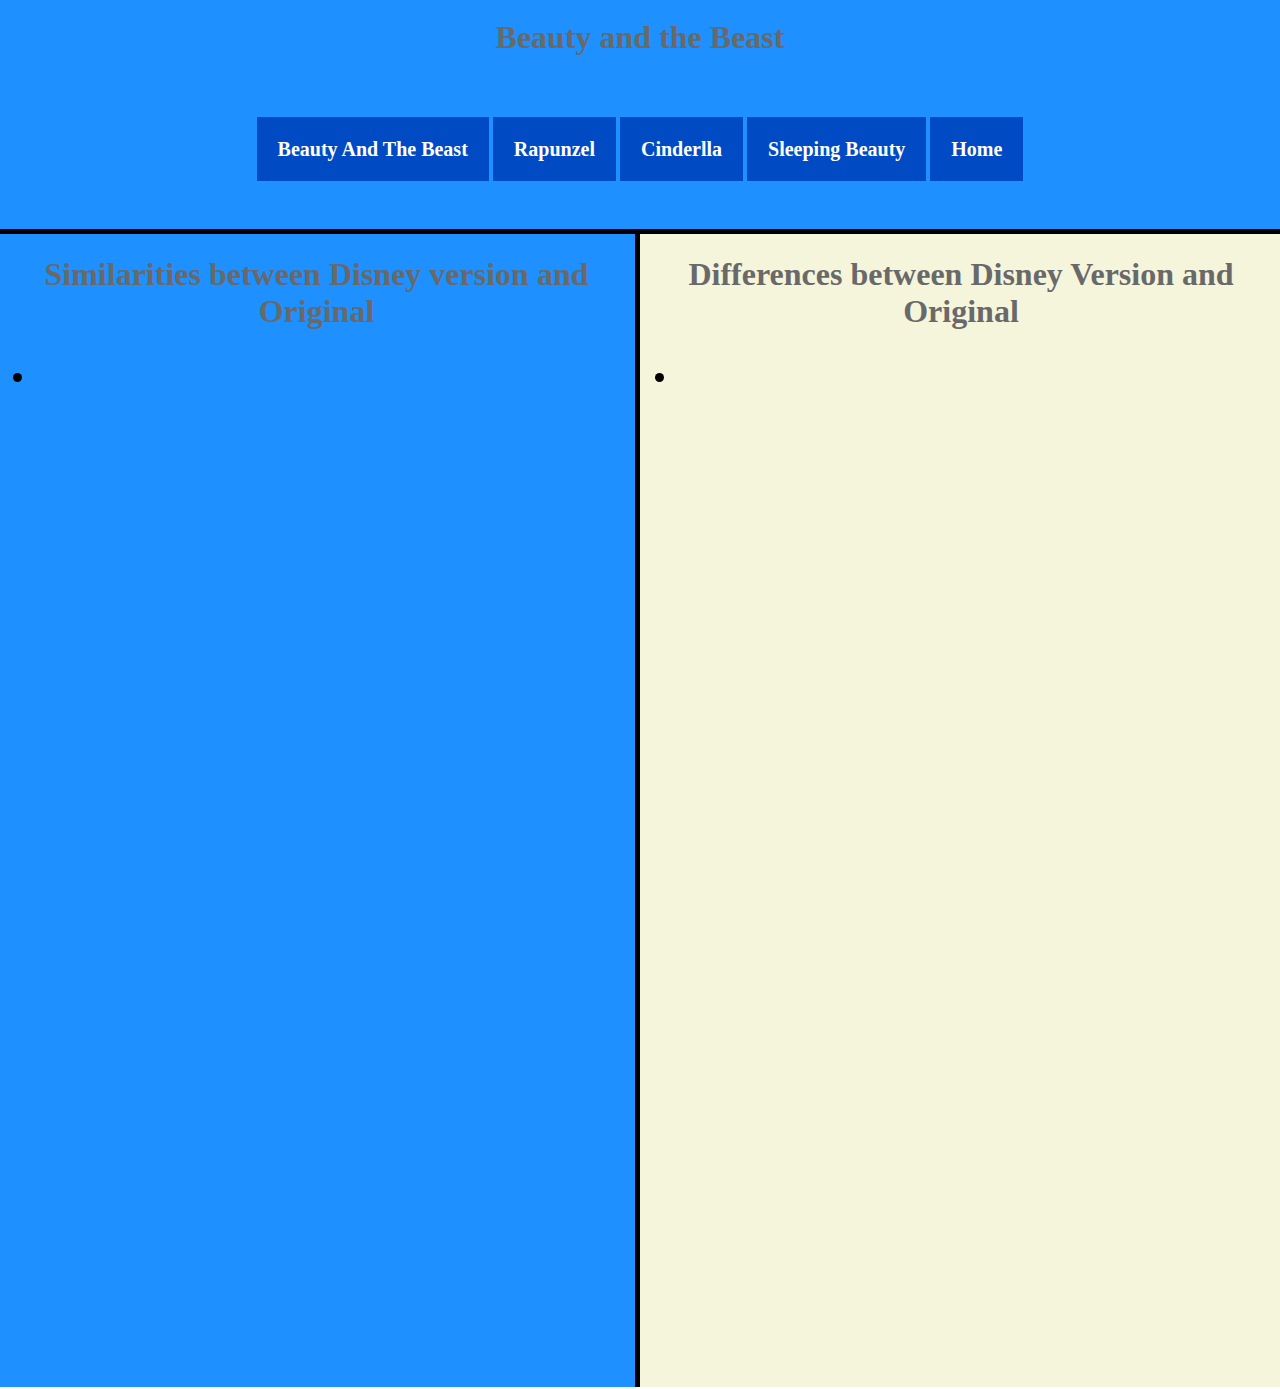
==== BeautyAndTheBest.html @ 4bb41a6c "Add files via upload" ====
<!DOCTYPE html>
<html lang="en">
  <head>
	<link href="DisneyWebsiteStyle.css" type="text/css" rel="stylesheet">
	  <title>Previous Works</title>
  </head>
  <body scroll="no" style="overflow-x:hidden">
<div class="container1">
  <header>
  <h1>Beauty and the Beast</h1>
    <div class=buttons>
      <a href="BeautyAndTheBest.html" class="button2">Beauty And The Beast</a>
      <a href="Tangled.html" class="button2">Rapunzel</a>
      <a href="Cinderella.html" class="button2">Cinderlla</a>
      <a href="SleepingBeauty.html" class="button2">Sleeping Beauty</a>
      <a href="index.html" class="button2">Home</a>
    </div>
  </header>
  <Section class="left">
  <h1>Similarities between Disney version and Original</h1>
<ul>
      <li></li>
  </ul>
  </Section>
  <Section class="right">
  <h1>Differences between Disney Version and Original</h1>
<ul>
      <li></li>
  </ul>
  </Section>
    
  </div>
  </body>
</html>
---- DisneyWebsiteStyle.css ----
.container {
  display: grid;
  max-width:110%;
  position:relative;
  max-height: 100%;
  margin: -10px;
overflow:visible;
  grid-gap: 0px;
  grid-template-areas: "header header"
    										"left		right";
  grid-template-columns: 10% minmax(150px) 90% ;
  grid-template-rows: 10% 100% 800px;
}
.container1 {
  display: grid;
  max-width:110%;
  position:relative;
  max-height: 100%;
  margin: -10px;
overflow:visible;
  grid-gap: 0px;
  grid-template-areas:			"header header"
      "left		right";
  grid-template-columns: 50% 50% ;
  grid-template-rows: 20% 100% 800px 10%;
}

h1, h2 {
  font-family: monospace;
  text-align: center;
}

header {
  background-color: dodgerblue;
  grid-area: header;
}

nav {
  background-color: beige;
  grid-area: nav;
}

.left {
  background-color: dodgerblue;
  grid-area: left;
  border-right-style: solid;
  border-top-style: solid;
  border-width: thick;
}

.right {
  background-color: beige;
  grid-area: right;
  border-top-style: solid;
  border-width: thick;
}

footer {
  background-color: dodgerblue;
  grid-area: footer;
}
h1 {text-align: center;
    font-family: cursive;
    color:dimgrey}
.info {text-align: center; font-size: 20px;}
h2 { text-transform: uppercase;
font-size: 20px; }
#aboutme{text-align: center; }
#accomplishments { color: blue; }
ul {text-align: left; !important; font-size: 30px; color: black; }
#body1 {background-image: url("STL.jpg");
  background-size: cover; /*keeps backgound image from covering entire page*/
  background-repeat: no-repeat; /*background image will not repeat*/
  background-position: center; 
  height: 100% 
  overflow:hidden; } 
.button1 {
  font: bold 20px "Times New Roman";
  text-decoration: none;
  background-color: #004bc4;
  color: #ffffff;
  padding: 20px 20px 20px 20px;
  border-top: 1px solid #004bc4;
  border-right: 1px solid #004bc4;
  border-bottom: 1px solid #004bc4;
  border-left: 1px solid #004bc4; 
  display: block;
  }
.button2 {
  font: bold 20px "Times New Roman";
  text-decoration: none;
  background-color: #004bc4;
  color: #ffffff;
  padding: 20px 20px 20px 20px;
  border-top: 1px solid #004bc4;
  border-right: 1px solid #004bc4;
  border-bottom: 1px solid #004bc4;
  border-left: 1px solid #004bc4; 
  }
.buttons {
    text-align: center;
    padding-top: 60px;
    position: relative;
    
}
html { height: 100%
  }
#myCanvas { position: absolute; 
  bottom: 0;
  margin-left: -250px; }
#audio {
  position: absolute; 
  bottom: 10%;
  margin-left: auto;
}
p {font-family: cursive; color:dimgrey; font-size: 30px; padding-left: 50px; padding-right: 50px; padding-top: 50px; line-height: 60px }
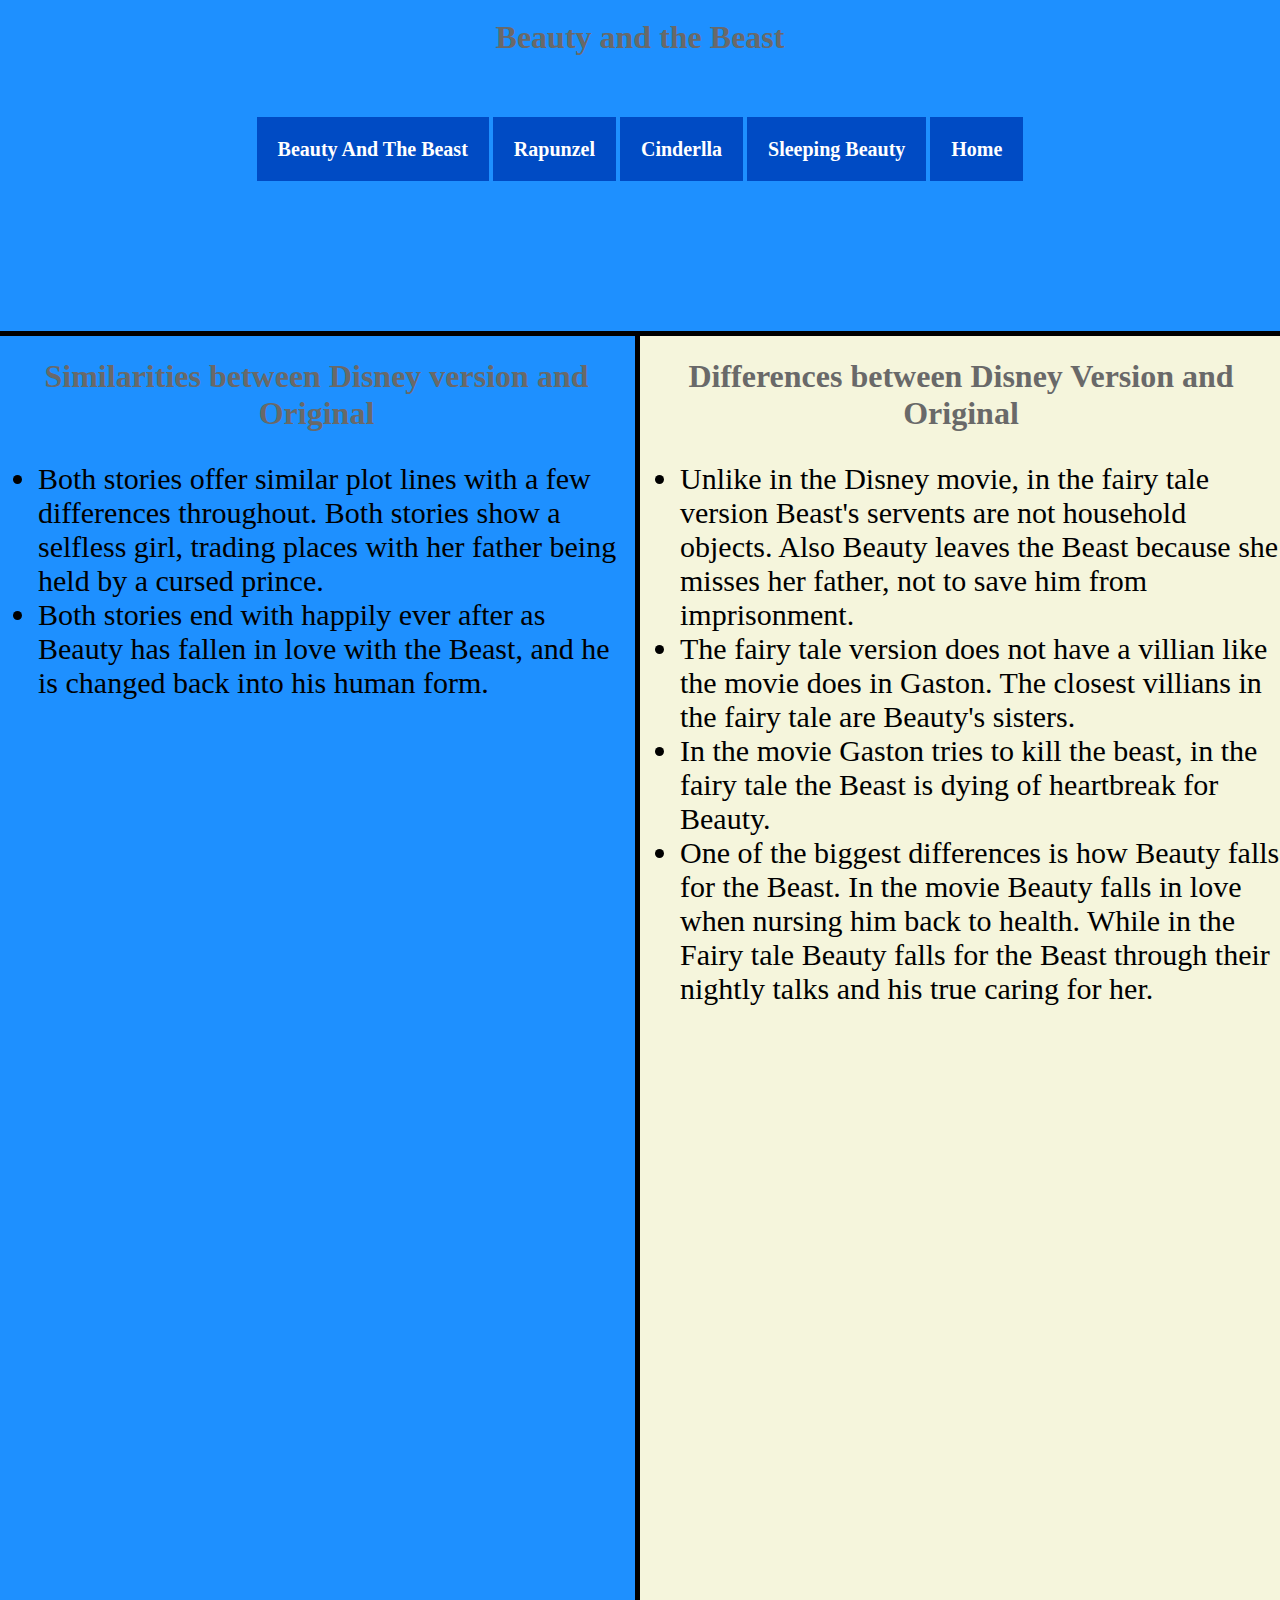
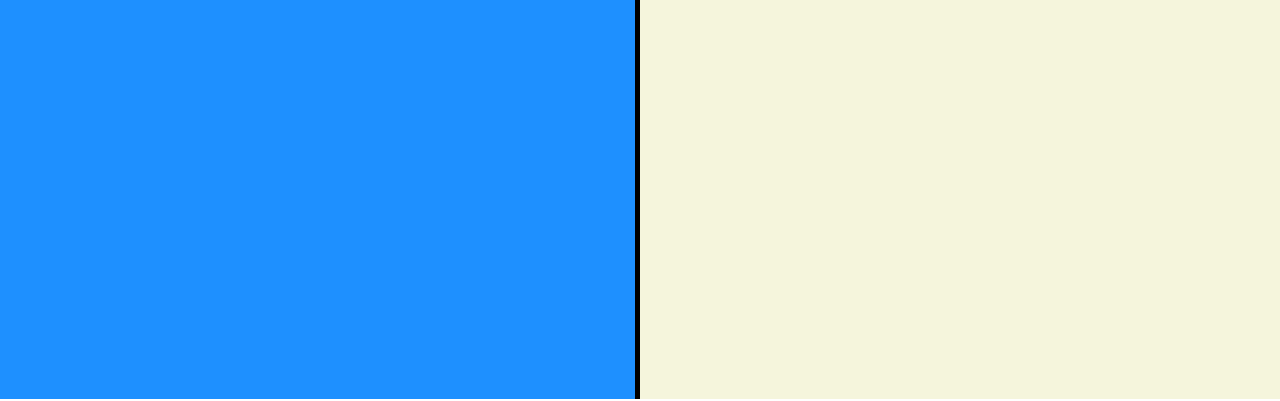
==== commit cf0fe595: "Add files via upload" ====
--- a/BeautyAndTheBest.html
+++ b/BeautyAndTheBest.html
@@ -19,13 +19,17 @@
   <Section class="left">
   <h1>Similarities between Disney version and Original</h1>
 <ul>
-      <li></li>
+      <li>Both stories offer similar plot lines with a few differences throughout. Both stories show a selfless girl, trading places with her father being held by a cursed prince.</li>
+      <li>Both stories end with happily ever after as Beauty has fallen in love with the Beast, and he is changed back into his human form.</li>
   </ul>
   </Section>
   <Section class="right">
   <h1>Differences between Disney Version and Original</h1>
 <ul>
-      <li></li>
+      <li>Unlike in the Disney movie, in the fairy tale version Beast's servents are not household objects. Also Beauty leaves the Beast because she misses her father, not to save him from imprisonment.</li>
+      <li>The fairy tale version does not have a villian like the movie does in Gaston. The closest villians in the fairy tale are Beauty's sisters.</li>
+      <li>In the movie Gaston tries to kill the beast, in the fairy tale the Beast is dying of heartbreak for Beauty.</li>
+      <li>One of the biggest differences is how Beauty falls for the Beast. In the movie Beauty falls in love when nursing him back to health. While in the Fairy tale Beauty falls for the Beast through their nightly talks and his true caring for her.</li>
   </ul>
   </Section>
     
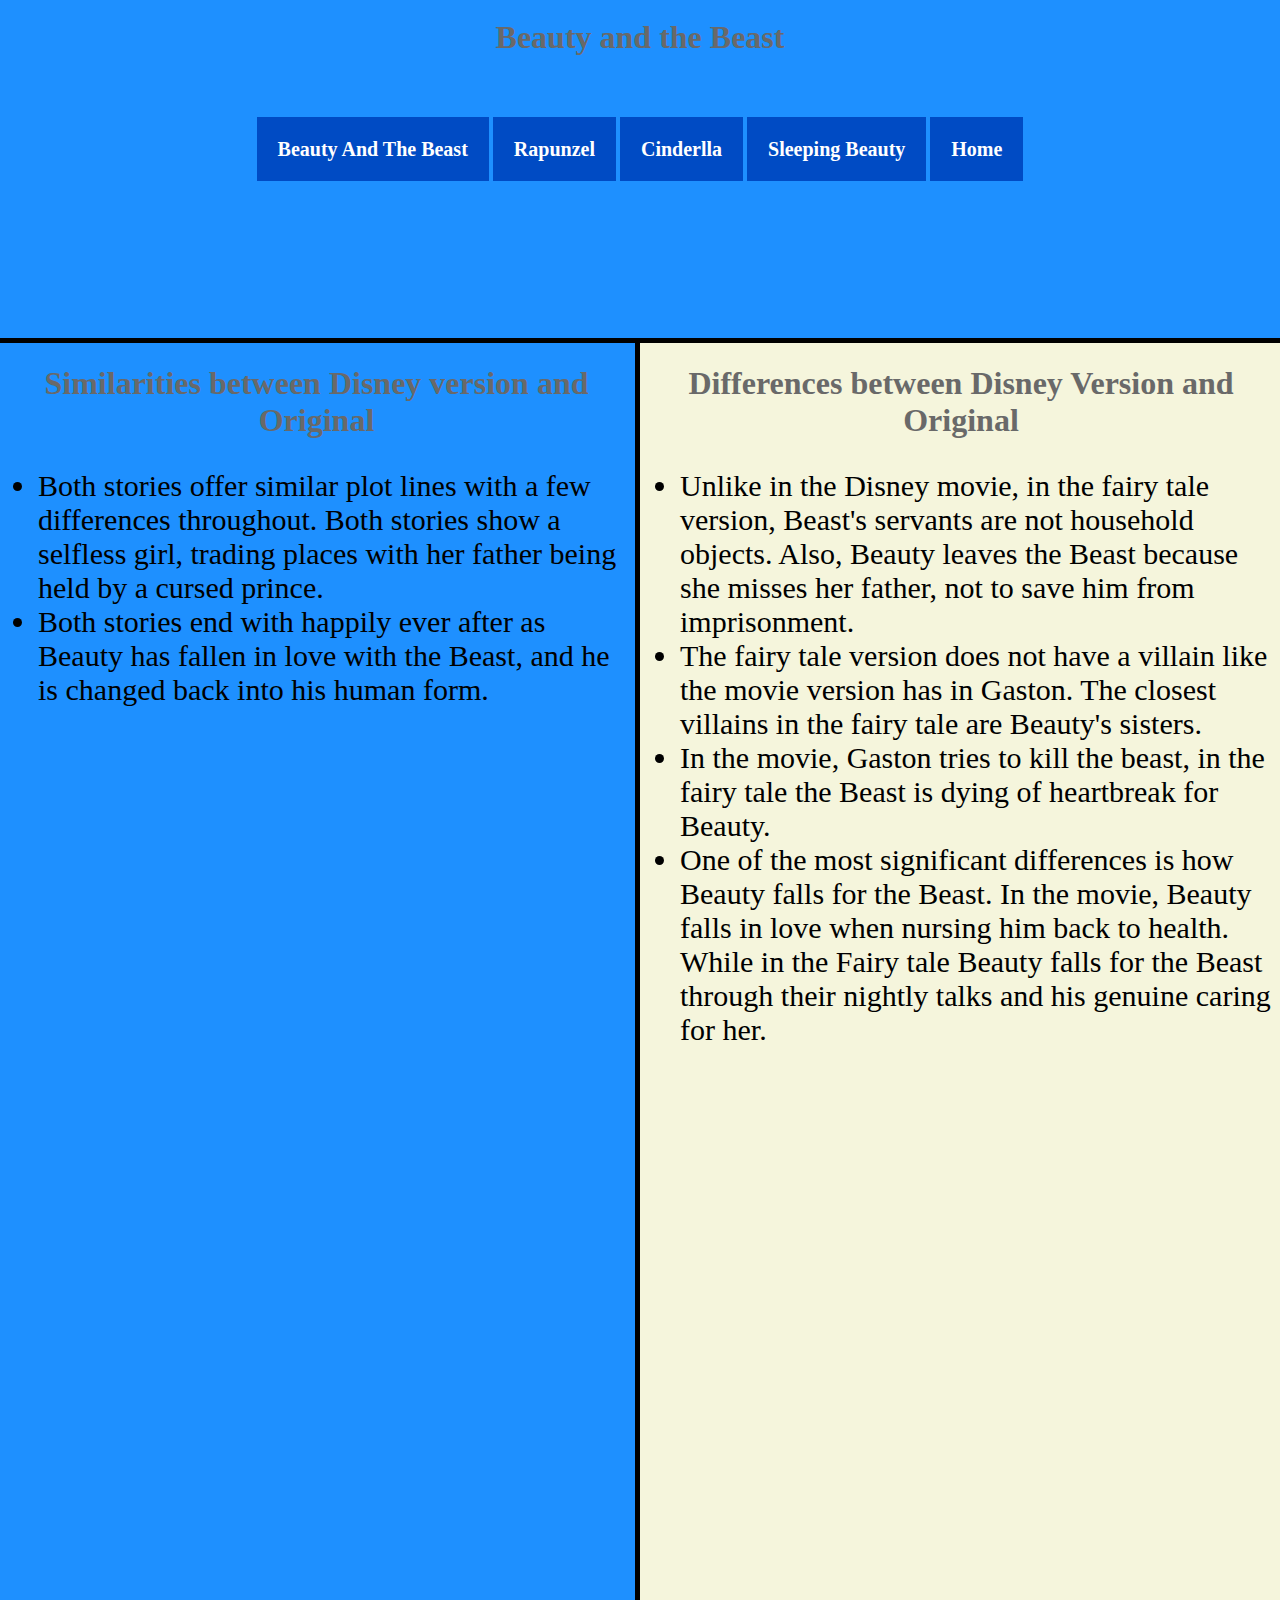
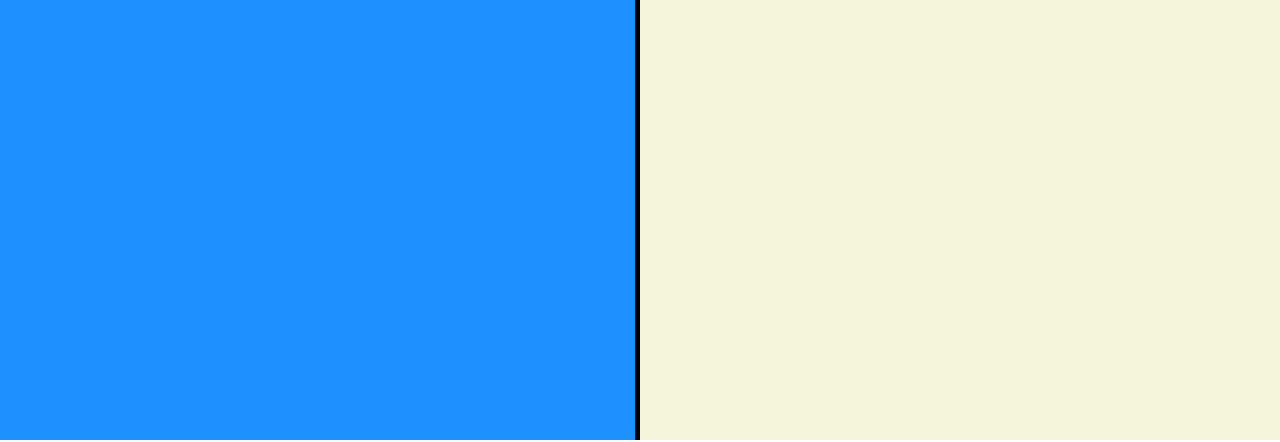
==== commit 66e3db6b: "Add files via upload" ====
--- a/BeautyAndTheBest.html
+++ b/BeautyAndTheBest.html
@@ -26,10 +26,10 @@
   <Section class="right">
   <h1>Differences between Disney Version and Original</h1>
 <ul>
-      <li>Unlike in the Disney movie, in the fairy tale version Beast's servents are not household objects. Also Beauty leaves the Beast because she misses her father, not to save him from imprisonment.</li>
-      <li>The fairy tale version does not have a villian like the movie does in Gaston. The closest villians in the fairy tale are Beauty's sisters.</li>
-      <li>In the movie Gaston tries to kill the beast, in the fairy tale the Beast is dying of heartbreak for Beauty.</li>
-      <li>One of the biggest differences is how Beauty falls for the Beast. In the movie Beauty falls in love when nursing him back to health. While in the Fairy tale Beauty falls for the Beast through their nightly talks and his true caring for her.</li>
+      <li>Unlike in the Disney movie, in the fairy tale version, Beast's servants are not household objects. Also, Beauty leaves the Beast because she misses her father, not to save him from imprisonment.</li>
+      <li>The fairy tale version does not have a villain like the movie version has in Gaston. The closest villains in the fairy tale are Beauty's sisters.</li>
+      <li>In the movie, Gaston tries to kill the beast, in the fairy tale the Beast is dying of heartbreak for Beauty.</li>
+      <li>One of the most significant differences is how Beauty falls for the Beast. In the movie, Beauty falls in love when nursing him back to health. While in the Fairy tale Beauty falls for the Beast through their nightly talks and his genuine caring for her.</li>
   </ul>
   </Section>
     
